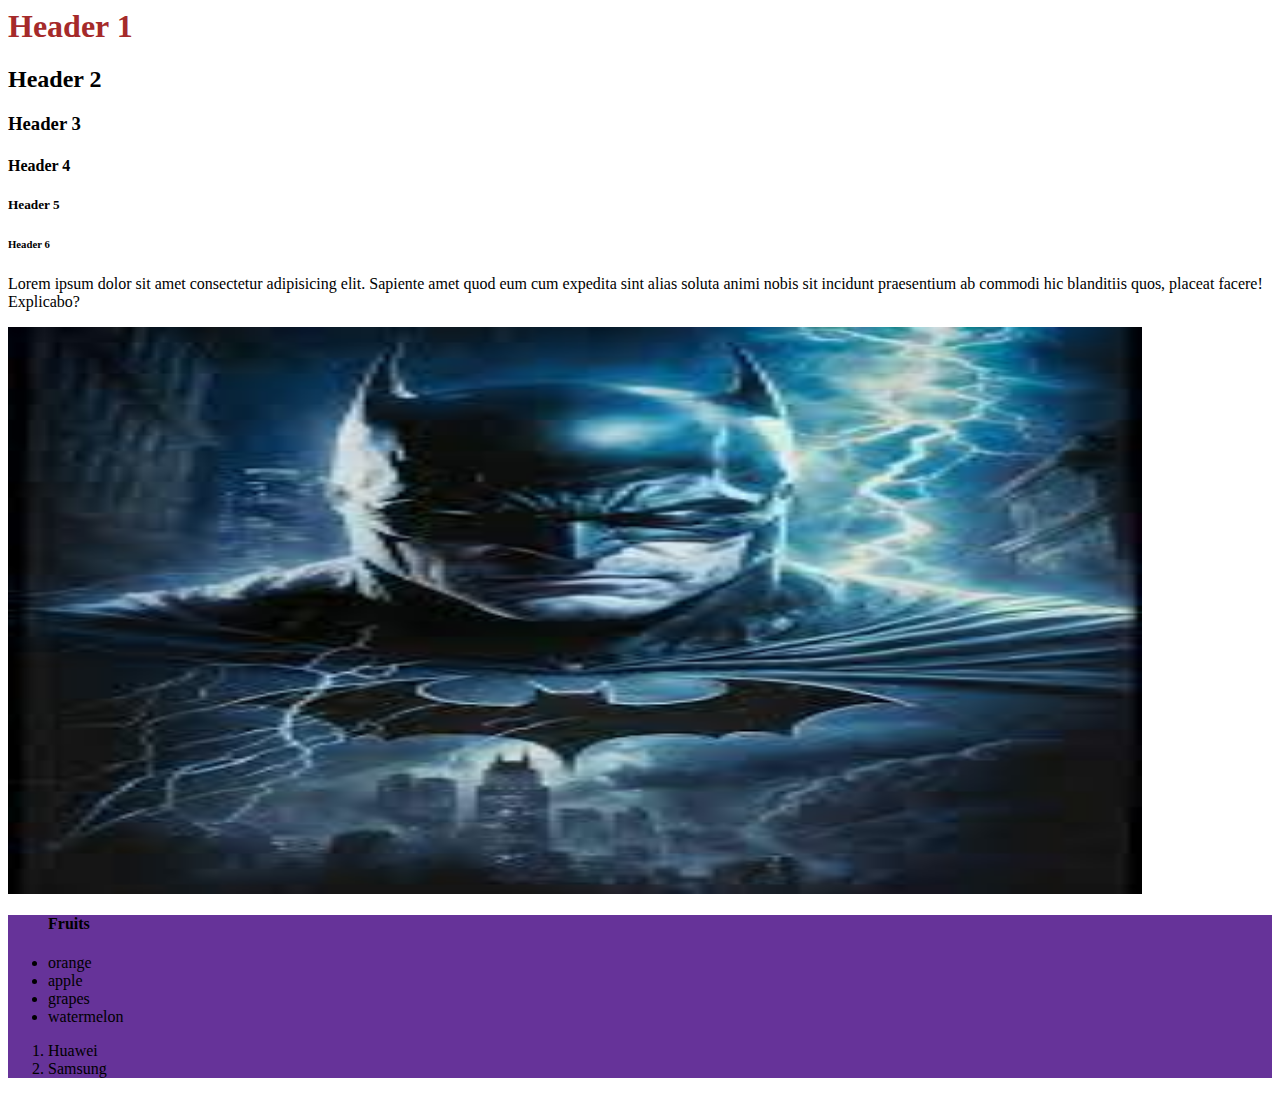
==== week_5/web_design/bouncing_ball.html @ 9efee1ea "tenth commit" ====
<DOCTYPE html>
<html lang = "en"></html>
<head>
    <meta charset ="UTF-8">
    <meta name = "viewport" content="width=device-width,initial scale = 1.0">
    <title>bounce</title> 
</head>    
<style>
    section{
        background-color:rebeccapurple ;

    }
    img{
        width : 30cm;
        height : 15cm;
    }
    .header-1{
        color: brown;
    }
</style>

<body>
    <div>
        <h1 class ="header-1">Header 1</h1>
        <h2>Header 2</h2>
        <h3>Header 3</h3>
        <h4>Header 4</h4>
        <h5>Header 5</h5>
        <h6>Header 6</h6>
    <p>Lorem ipsum dolor sit amet consectetur adipisicing elit. Sapiente amet quod eum cum expedita sint alias soluta animi nobis sit incidunt praesentium ab commodi hic blanditiis quos, placeat facere! Explicabo?</p>
    <img src="[data-uri]"alt="image of red hood" ></img>
 
</div>
    <section>
        <ul>
            <h4>Fruits</h4>
            <li>orange</li>
            <li>apple</li>
            <li>grapes</li>
            <li>watermelon</li>
        </ul>
        <ol>
            <li>Huawei</li>
            <li>Samsung</li>

        </ol>
    </section>
</body>
<html>
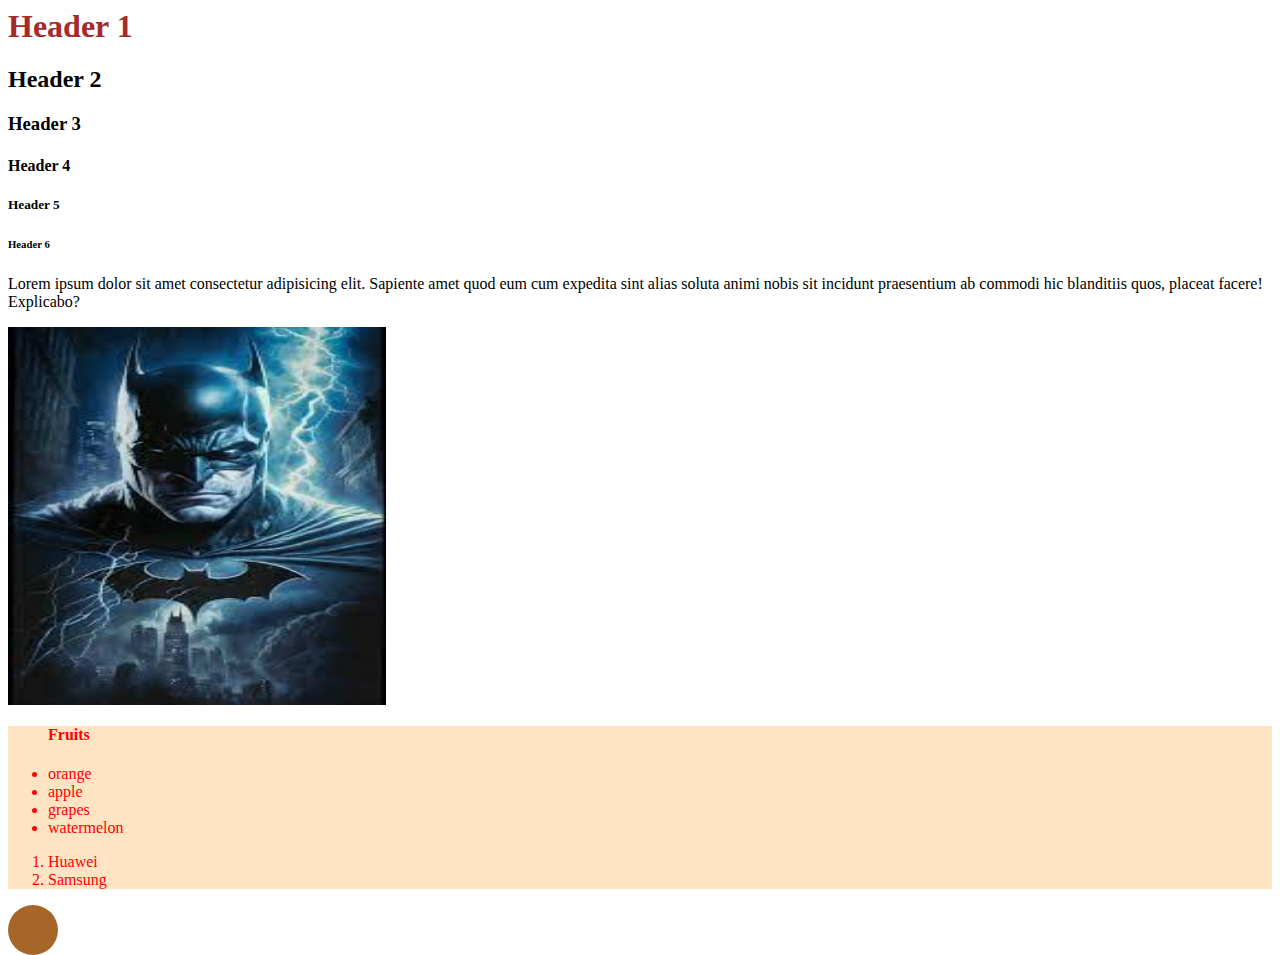
==== commit c1178e35: "web dev" ====
--- a/week_5/web_design/bouncing_ball.html
+++ b/week_5/web_design/bouncing_ball.html
@@ -5,19 +5,10 @@
     <meta charset ="UTF-8">
     <meta name = "viewport" content="width=device-width,initial scale = 1.0">
     <title>bounce</title> 
+    <link rel="stylesheet" href="ball.css">
 </head>    
 <style>
-    section{
-        background-color:rebeccapurple ;
-
-    }
-    img{
-        width : 30cm;
-        height : 15cm;
-    }
-    .header-1{
-        color: brown;
-    }
+    
 </style>
 
 <body>
@@ -46,5 +37,6 @@
 
         </ol>
     </section>
+    <section class="ball" id="bouncing"></section>
 </body>
 <html>--- a/week_5/web_design/ball.css
+++ b/week_5/web_design/ball.css
@@ -0,0 +1,28 @@
+section{
+    background-color:bisque ;
+    color:red;
+}
+img{
+    width : 10cm;
+    height : 10cm;
+}
+.header-1{
+    color: brown;
+}
+.ball{
+    background-color: rgb(165, 102, 39);
+    height:50px;
+    width:50px;
+    border-radius:50%;
+}
+#bouncing{
+    position:absolute;
+}
+.body{
+    margin: 0;
+    padding:0;
+    height:100vh;
+    display:flex;
+    justify-content:center;
+    align-items: center;
+}